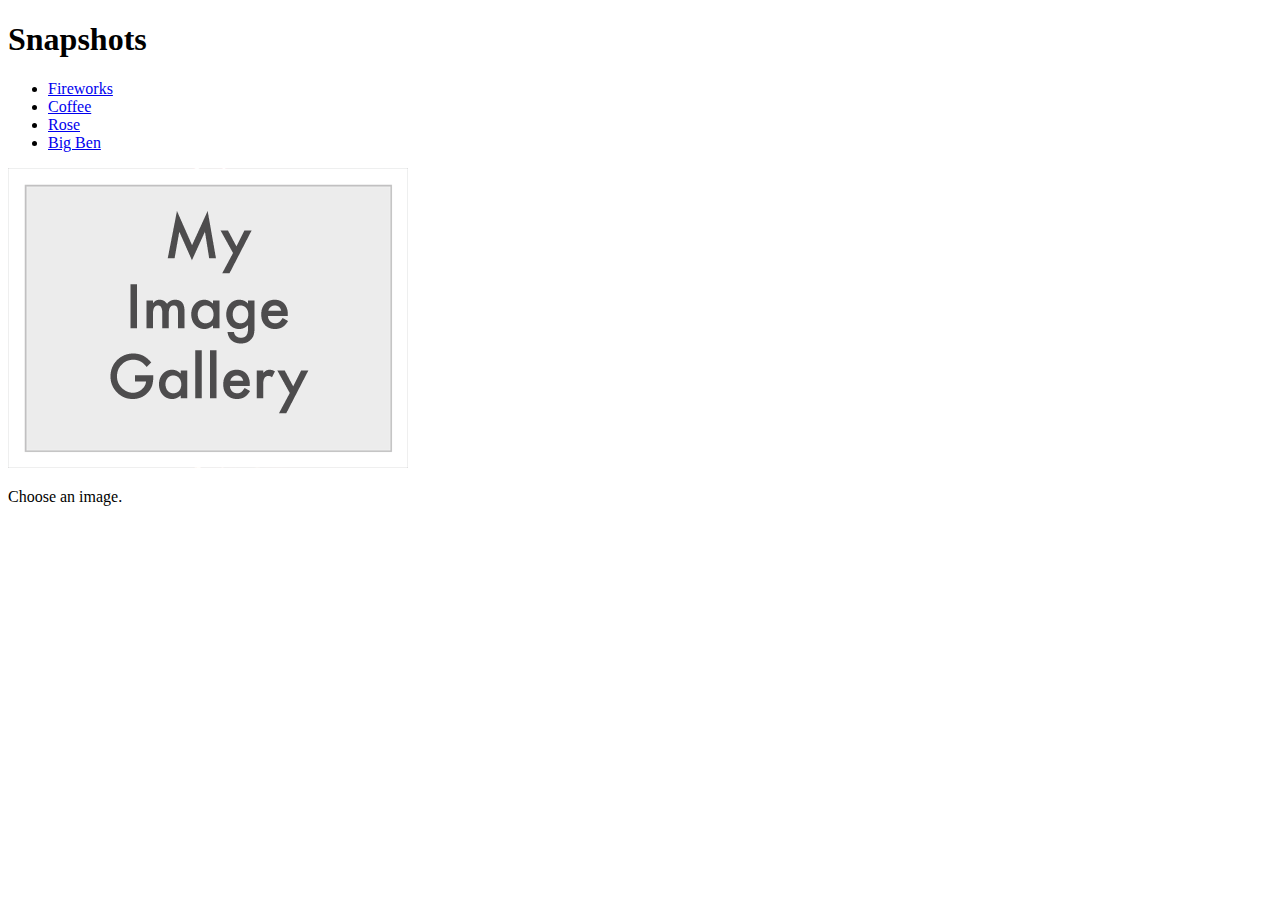
==== DOM/chapter04/image_gallery/03/gallery.html @ 0de3f24c "添加第一个例子" ====
<!DOCTYPE html>
<html lang="en">
<head>
  <meta http-equiv="content-type" content="text/html; charset=utf-8" />
  <title>Image Gallery</title>
	<script type="text/javascript" src="scripts/showPic.js"></script>
</head>
<body>
  <h1>Snapshots</h1>
  <ul>
    <li>
      <a href="images/fireworks.jpg" title="A fireworks display" onclick="showPic(this); return false;">Fireworks</a>
    </li>
    <li>
      <a href="images/coffee.jpg" title="A cup of black coffee" onclick="showPic(this); return false;">Coffee</a>
    </li>
    <li>
      <a href="images/rose.jpg" title="A red, red rose" onclick="showPic(this); return false;">Rose</a>
    </li>
    <li>
      <a href="images/bigben.jpg" title="The famous clock" onclick="showPic(this); return false;">Big Ben</a>
    </li>
  </ul>
  <img id="placeholder" src="images/placeholder.gif" alt="my image gallery" />
  <p id="description">Choose an image.</p>
</body>
</html>
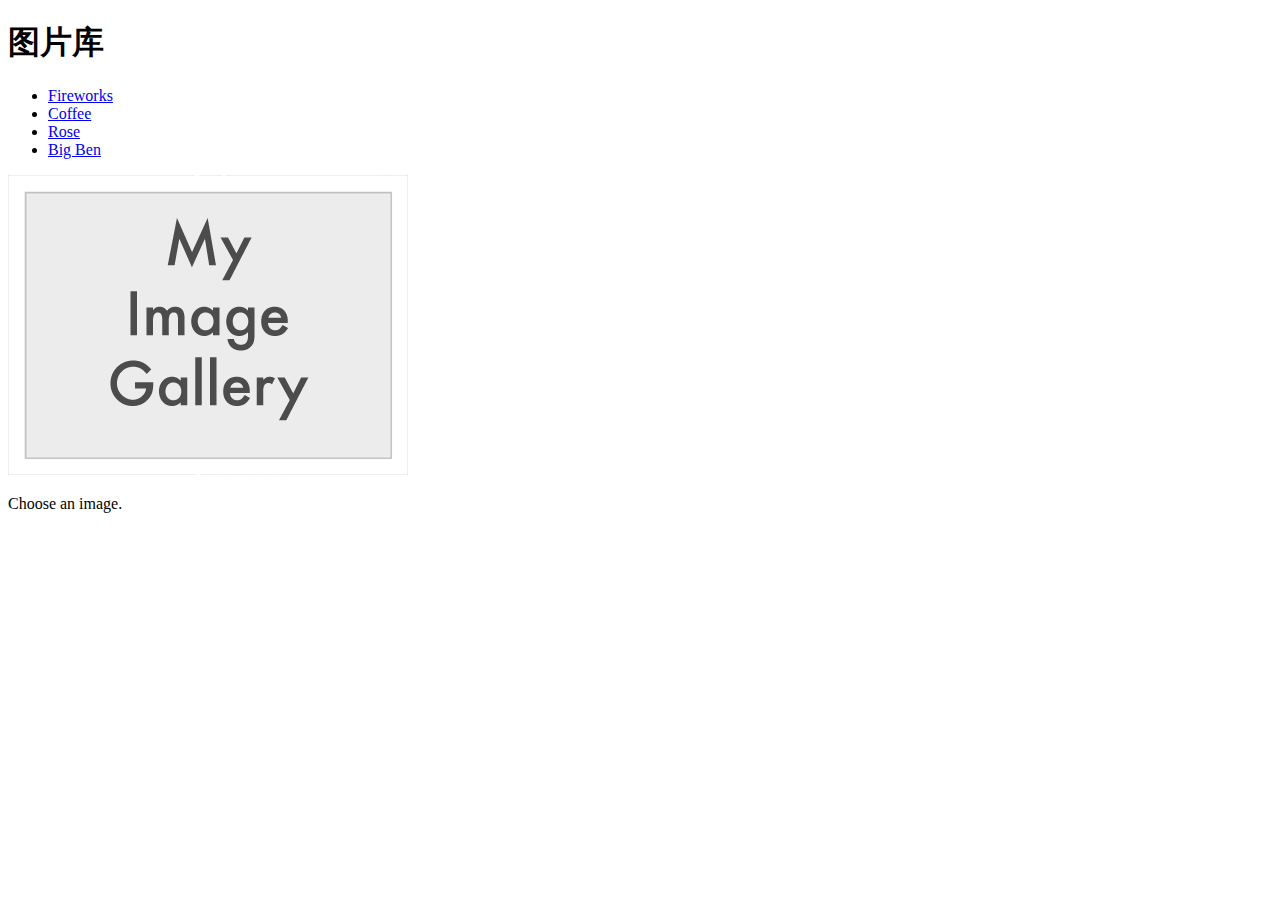
==== commit b83c2047: "添加了第三版" ====
--- a/DOM/chapter04/image_gallery/03/gallery.html
+++ b/DOM/chapter04/image_gallery/03/gallery.html
@@ -2,11 +2,11 @@
 <html lang="en">
 <head>
   <meta http-equiv="content-type" content="text/html; charset=utf-8" />
-  <title>Image Gallery</title>
+  <title>图片库</title>
 	<script type="text/javascript" src="scripts/showPic.js"></script>
 </head>
 <body>
-  <h1>Snapshots</h1>
+  <h1>图片库</h1>
   <ul>
     <li>
       <a href="images/fireworks.jpg" title="A fireworks display" onclick="showPic(this); return false;">Fireworks</a>
